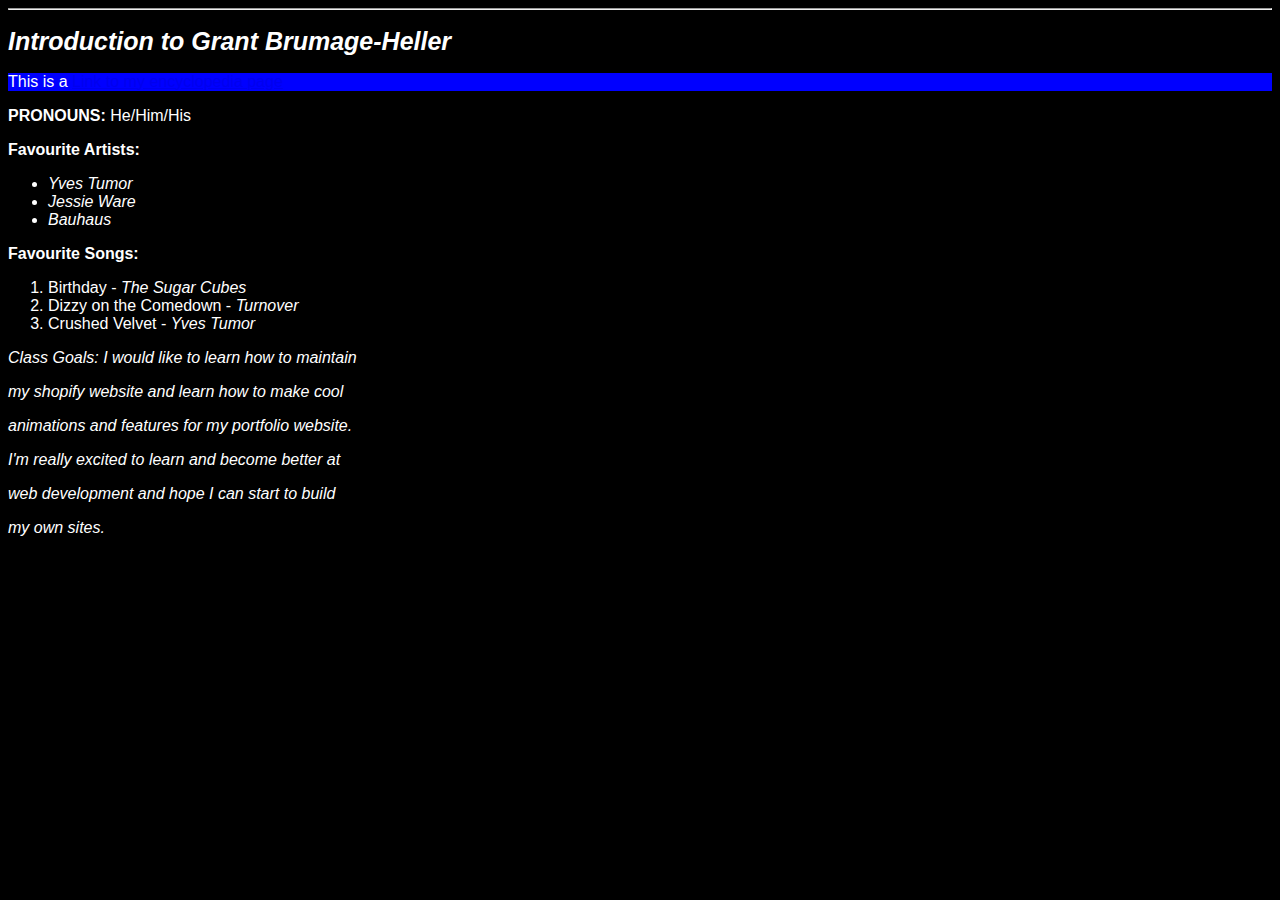
==== index.html @ 897320ac "f" ====
<!DOCTYPE html>
<html>
<head>
<title>Introduction to Grant Brumage-Heller</title>
</head>
<body>
<hr>
<link rel="stylesheet" href="week4/stylesheets/style.css">
<section>
  <h1>Introduction to Grant Brumage-Heller</h1>
  <section id="link">
<p> This is a <a href="week2/index.html">Link to my encyclopedia page </a></p>
  </section>
  <p><strong>PRONOUNS:</strong> He/Him/His</p>
  <p><strong>Favourite Artists:</strong>
    <ul>
<li><em>Yves Tumor</em></li>
<li><em>Jessie Ware</em></li>
<li><em>Bauhaus</em></li>
</ul>
<p><strong>Favourite Songs:</strong>
<ol>
 <li>Birthday - <em>The Sugar Cubes</em></li>
<li>Dizzy on the Comedown - <em>Turnover</em></li>
<li>Crushed Velvet - <em>Yves Tumor</em></li>
</ol>
<p><em>Class Goals: I would like to learn how to maintain</em></p>
<p><em>my shopify website and learn how to make cool </em></p>
<p><em>animations and features for my portfolio website.</em></p>
<p><em>I'm really excited to learn and become better at</em></p>
<p><em>web development and hope I can start to build</em></p>
<p><em>my own sites.</em></p>
  </section>

</body>

</html>
---- week4/stylesheets/style.css ----
h1{
  font-size: 25px;
  font-style: oblique;
  font-family: sans-serif;
}
body{
  font-family: helvetica;
  background-color: black;
  color: white;
}
img {
  width: 25vw;
  margin: 20px;
}
form{
  margin-left: 20px;
  font-size: 3vw;
}
#top h1{
  color:rgb(255,200,255);
  border: solid .5px white;
  border-radius: 10px;
}
#link {
  color: white;
    background-color: blue;
}
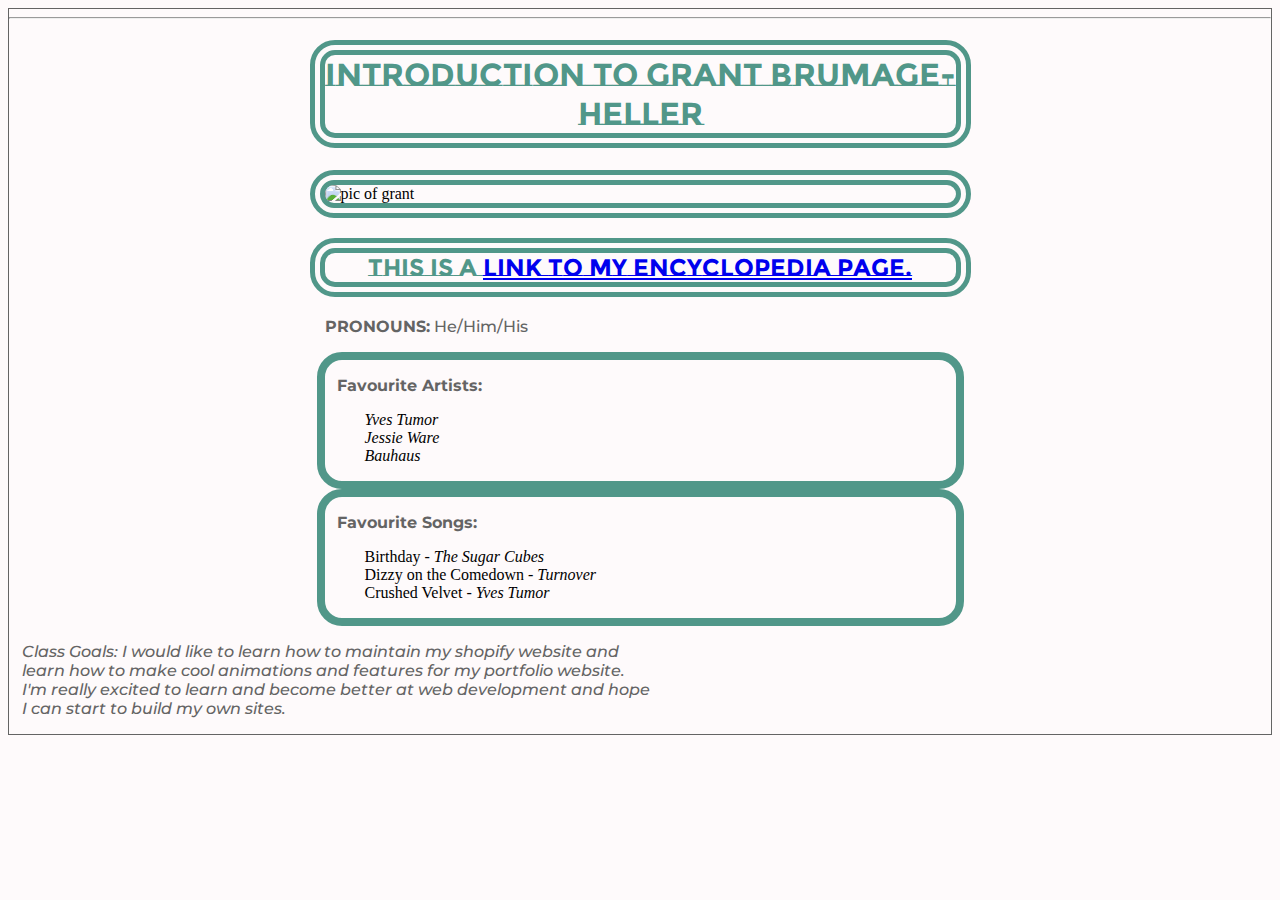
==== commit 7f469a3c: "nice" ====
--- a/index.html
+++ b/index.html
@@ -1,35 +1,41 @@
 <!DOCTYPE html>
 <html>
 <head>
-<title>Introduction to Grant Brumage-Heller</title>
+  <link rel="stylesheet" href="https://fonts.googleapis.com/css?family=Montserrat|Montserrat+Subrayada">
+  <link rel="stylesheet" href="https://fonts.googleapis.com/css?family=Montserrat+Subrayada">
+
+  <link rel="stylesheet" href="week5/stylesheets/style.css">
+<title id="title"> Introduction to Grant Brumage-Heller</title>
 </head>
 <body>
 <hr>
-<link rel="stylesheet" href="week4/stylesheets/style.css">
-<section>
+
   <h1>Introduction to Grant Brumage-Heller</h1>
-  <section id="link">
-<p> This is a <a href="week2/index.html">Link to my encyclopedia page </a></p>
+<img id="grantpic" src="week5/grant.jpeg" alt="pic of grant">
+<h2> This is a <a href="week2/index.html">link to my encyclopedia page. </a></h2>
   </section>
-  <p><strong>PRONOUNS:</strong> He/Him/His</p>
+  <p id="paragraphs"><strong>PRONOUNS:</strong> He/Him/His</p>
+  <section id="music">
+
+
   <p><strong>Favourite Artists:</strong>
     <ul>
 <li><em>Yves Tumor</em></li>
 <li><em>Jessie Ware</em></li>
 <li><em>Bauhaus</em></li>
 </ul>
+</section>
+<section id="music">
+
+
 <p><strong>Favourite Songs:</strong>
 <ol>
  <li>Birthday - <em>The Sugar Cubes</em></li>
 <li>Dizzy on the Comedown - <em>Turnover</em></li>
 <li>Crushed Velvet - <em>Yves Tumor</em></li>
 </ol>
-<p><em>Class Goals: I would like to learn how to maintain</em></p>
-<p><em>my shopify website and learn how to make cool </em></p>
-<p><em>animations and features for my portfolio website.</em></p>
-<p><em>I'm really excited to learn and become better at</em></p>
-<p><em>web development and hope I can start to build</em></p>
-<p><em>my own sites.</em></p>
+</section>
+<p><em>Class Goals: I would like to learn how to maintain my shopify website and learn how to make cool animations and features for my portfolio website. I'm really excited to learn and become better at web development and hope I can start to build my own sites.</em></p>
   </section>
 
 </body>
--- a/week5/stylesheets/style.css
+++ b/week5/stylesheets/style.css
@@ -0,0 +1,87 @@
+body{
+
+
+
+  font-weight: 500;
+  border: solid rgb(100,100,100) 1px;
+  background-color: #FEFAFB;
+}
+
+
+p {
+  font-family: "Montserrat";
+  color: rgb(100,100,100);
+
+  display: block;
+  margin-left: 1vw;
+  margin-right: auto;
+  width: 50%;
+
+
+}
+
+li{
+  display: block;
+
+  margin-right: auto;
+  width: 50%;
+
+}
+
+h1{
+  font-family: "Montserrat Subrayada";
+  color: #519789;
+  border: 15px double #519789;
+  display: block;
+  margin-left: auto;
+  margin-right: auto;
+  width: 50%;
+  border-radius: 25px;
+  text-align: center;
+
+}
+
+h2{
+  font-family: "Montserrat Subrayada";
+  color: #519789;
+  border: 15px double #519789;
+  display: block;
+  margin-left: auto;
+  margin-right: auto;
+  width: 50%;
+  border-radius: 25px;
+  text-align: center;
+
+}
+
+#music{
+  border: 8px solid #519789;
+  border-radius: 25px;
+  display: block;
+  margin-left: auto;
+  margin-right: auto;
+  width: 50%;
+}
+
+#grantpic{
+  width: 20vw;
+  border: 15px double #519789;
+  display: block;
+  margin-left: auto;
+  margin-right: auto;
+  width: 50%;
+  border-radius: 25px;
+}
+}
+
+#title{
+  border: solid rgb(100,100,100) 1px;
+  font-family: "Montserrat Subrayada";
+}
+
+#paragraphs{
+  display: block;
+  margin-left: auto;
+  margin-right: auto;
+  width: 50%;
+}
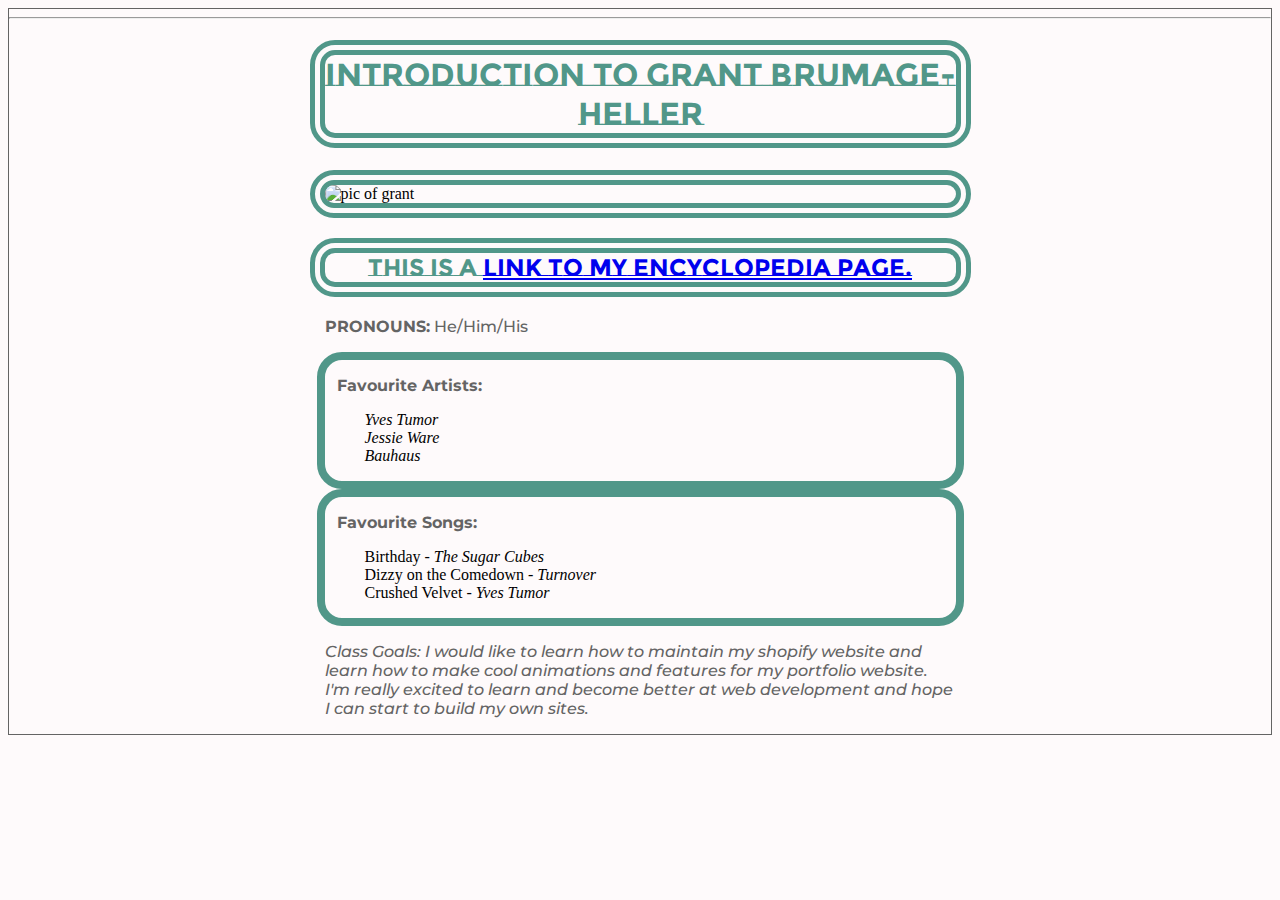
==== commit 81a98856: "Update index.html" ====
--- a/index.html
+++ b/index.html
@@ -35,7 +35,7 @@
 <li>Crushed Velvet - <em>Yves Tumor</em></li>
 </ol>
 </section>
-<p><em>Class Goals: I would like to learn how to maintain my shopify website and learn how to make cool animations and features for my portfolio website. I'm really excited to learn and become better at web development and hope I can start to build my own sites.</em></p>
+<p id="paragraphs"><em>Class Goals: I would like to learn how to maintain my shopify website and learn how to make cool animations and features for my portfolio website. I'm really excited to learn and become better at web development and hope I can start to build my own sites.</em></p>
   </section>
 
 </body>
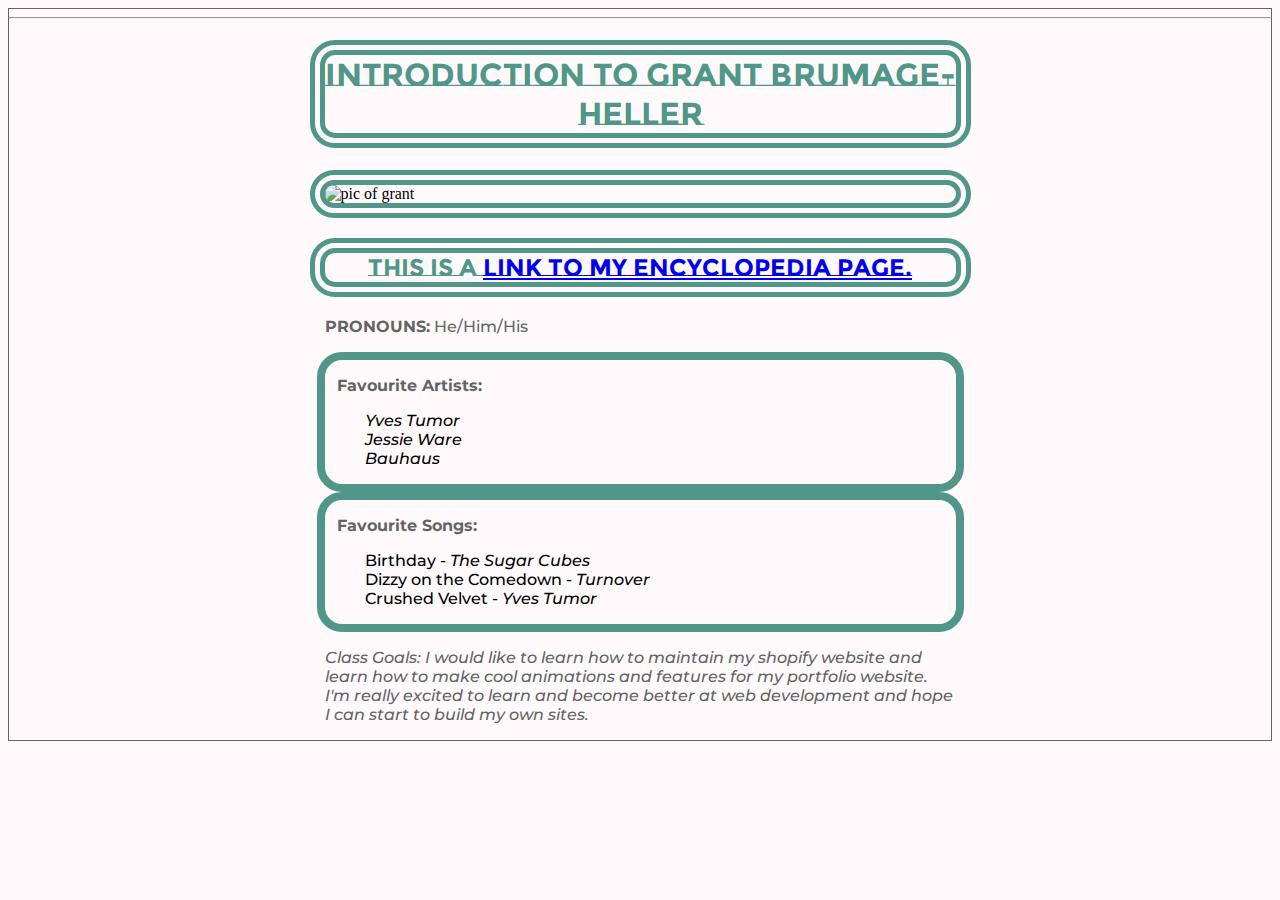
==== commit a48d34e0: "f" ====
--- a/index.html
+++ b/index.html
@@ -1,7 +1,7 @@
 <!DOCTYPE html>
 <html>
 <head>
-  <link rel="stylesheet" href="https://fonts.googleapis.com/css?family=Montserrat|Montserrat+Subrayada">
+  <link rel="stylesheet" href="https://fonts.googleapis.com/css?family=Montserrat">
   <link rel="stylesheet" href="https://fonts.googleapis.com/css?family=Montserrat+Subrayada">
 
   <link rel="stylesheet" href="week5/stylesheets/style.css">
@@ -13,9 +13,9 @@
   <h1>Introduction to Grant Brumage-Heller</h1>
 <img id="grantpic" src="week5/grant.jpeg" alt="pic of grant">
 <h2> This is a <a href="week2/index.html">link to my encyclopedia page. </a></h2>
-  </section>
-  <p id="paragraphs"><strong>PRONOUNS:</strong> He/Him/His</p>
-  <section id="music">
+
+  <p class="paragraphs"><strong>PRONOUNS:</strong> He/Him/His</p>
+  <section class="music">
 
 
   <p><strong>Favourite Artists:</strong>
@@ -25,7 +25,7 @@
 <li><em>Bauhaus</em></li>
 </ul>
 </section>
-<section id="music">
+<section class="music">
 
 
 <p><strong>Favourite Songs:</strong>
@@ -35,8 +35,8 @@
 <li>Crushed Velvet - <em>Yves Tumor</em></li>
 </ol>
 </section>
-<p id="paragraphs"><em>Class Goals: I would like to learn how to maintain my shopify website and learn how to make cool animations and features for my portfolio website. I'm really excited to learn and become better at web development and hope I can start to build my own sites.</em></p>
-  </section>
+<p class="paragraphs"><em>Class Goals: I would like to learn how to maintain my shopify website and learn how to make cool animations and features for my portfolio website. I'm really excited to learn and become better at web development and hope I can start to build my own sites.</em></p>
+
 
 </body>
 
--- a/week5/stylesheets/style.css
+++ b/week5/stylesheets/style.css
@@ -22,7 +22,7 @@
 
 li{
   display: block;
-
+font-family: "Montserrat";
   margin-right: auto;
   width: 50%;
 
@@ -54,7 +54,7 @@
 
 }
 
-#music{
+.music{
   border: 8px solid #519789;
   border-radius: 25px;
   display: block;
@@ -79,7 +79,7 @@
   font-family: "Montserrat Subrayada";
 }
 
-#paragraphs{
+.paragraphs{
   display: block;
   margin-left: auto;
   margin-right: auto;
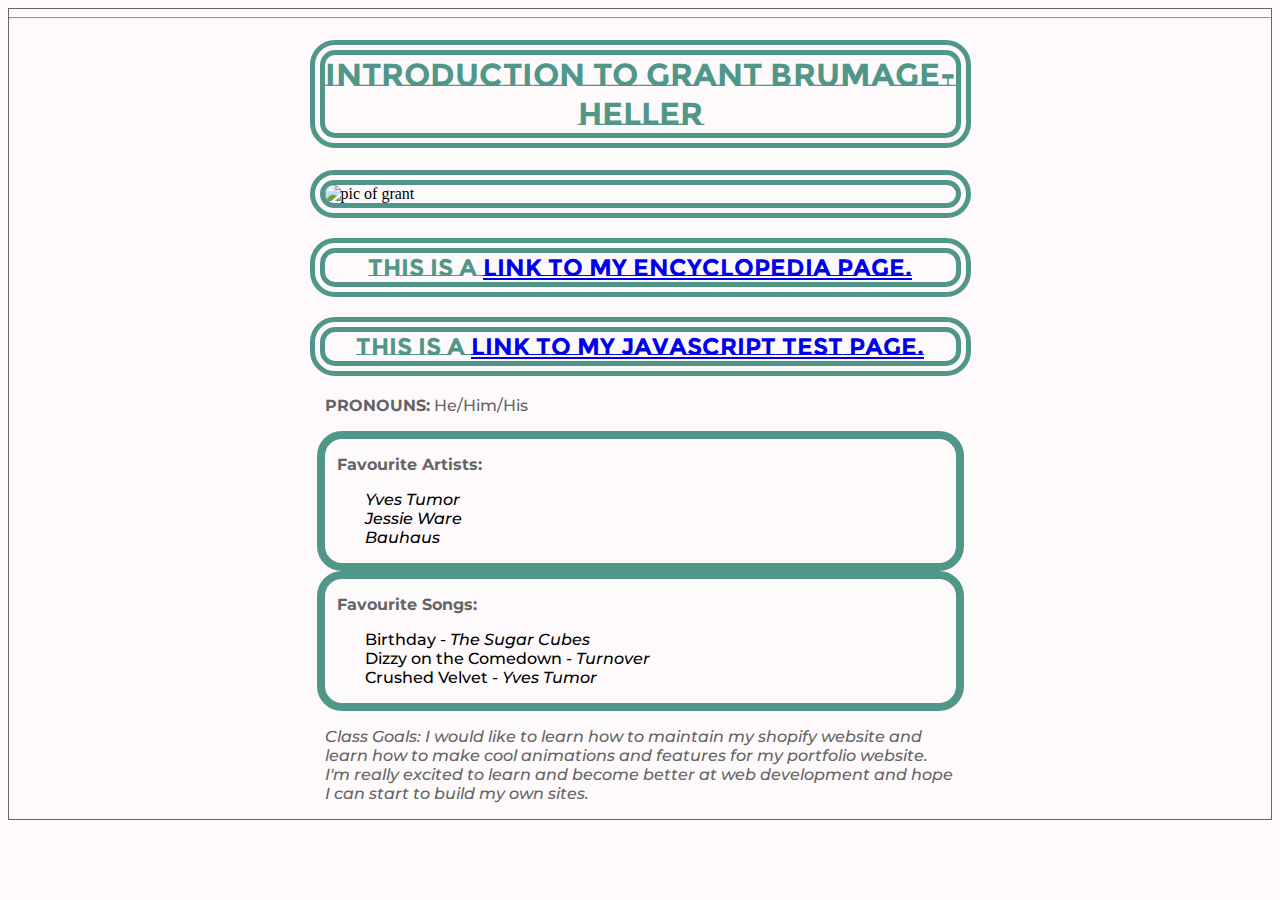
==== commit 18e205eb: "fff" ====
--- a/index.html
+++ b/index.html
@@ -13,6 +13,7 @@
   <h1>Introduction to Grant Brumage-Heller</h1>
 <img id="grantpic" src="week5/grant.jpeg" alt="pic of grant">
 <h2> This is a <a href="week2/index.html">link to my encyclopedia page. </a></h2>
+<h2> This is a <a href="week6/index.html">link to my javascript test page. </a></h2>
 
   <p class="paragraphs"><strong>PRONOUNS:</strong> He/Him/His</p>
   <section class="music">
@@ -38,6 +39,7 @@
 <p class="paragraphs"><em>Class Goals: I would like to learn how to maintain my shopify website and learn how to make cool animations and features for my portfolio website. I'm really excited to learn and become better at web development and hope I can start to build my own sites.</em></p>
 
 
+
 </body>
 
 </html>
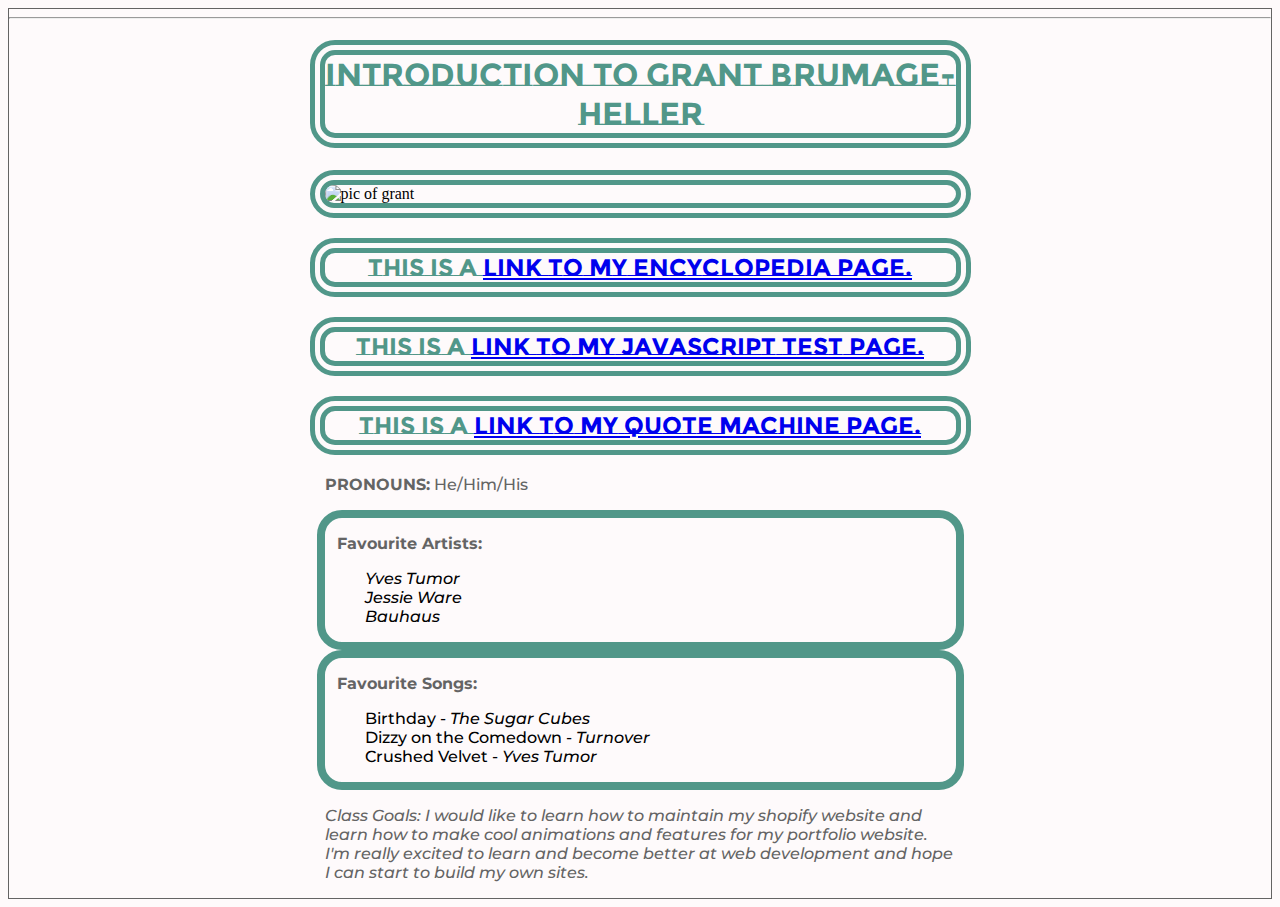
==== commit 8bbe30b5: "f" ====
--- a/index.html
+++ b/index.html
@@ -14,6 +14,7 @@
 <img id="grantpic" src="week5/grant.jpeg" alt="pic of grant">
 <h2> This is a <a href="week2/index.html">link to my encyclopedia page. </a></h2>
 <h2> This is a <a href="week6/index.html">link to my javascript test page. </a></h2>
+<h2> This is a <a href="week7/index.html">link to my quote machine page. </a></h2>
 
   <p class="paragraphs"><strong>PRONOUNS:</strong> He/Him/His</p>
   <section class="music">
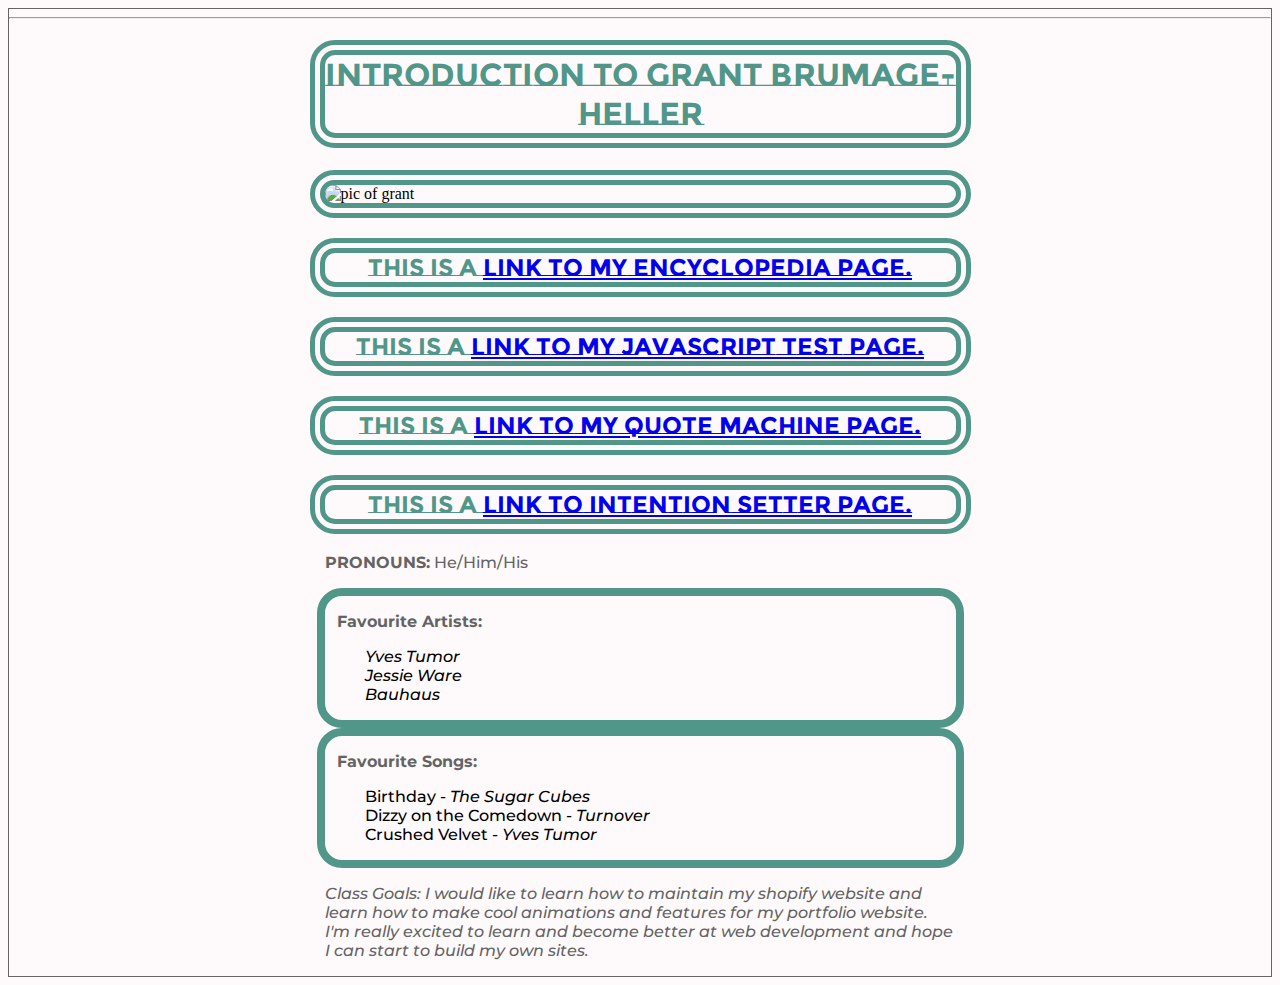
==== commit fceb4509: "f" ====
--- a/index.html
+++ b/index.html
@@ -15,6 +15,7 @@
 <h2> This is a <a href="week2/index.html">link to my encyclopedia page. </a></h2>
 <h2> This is a <a href="week6/index.html">link to my javascript test page. </a></h2>
 <h2> This is a <a href="week7/index.html">link to my quote machine page. </a></h2>
+<h2> This is a <a href="week8/index.html">Link to intention setter page. </a></h2>
 
   <p class="paragraphs"><strong>PRONOUNS:</strong> He/Him/His</p>
   <section class="music">
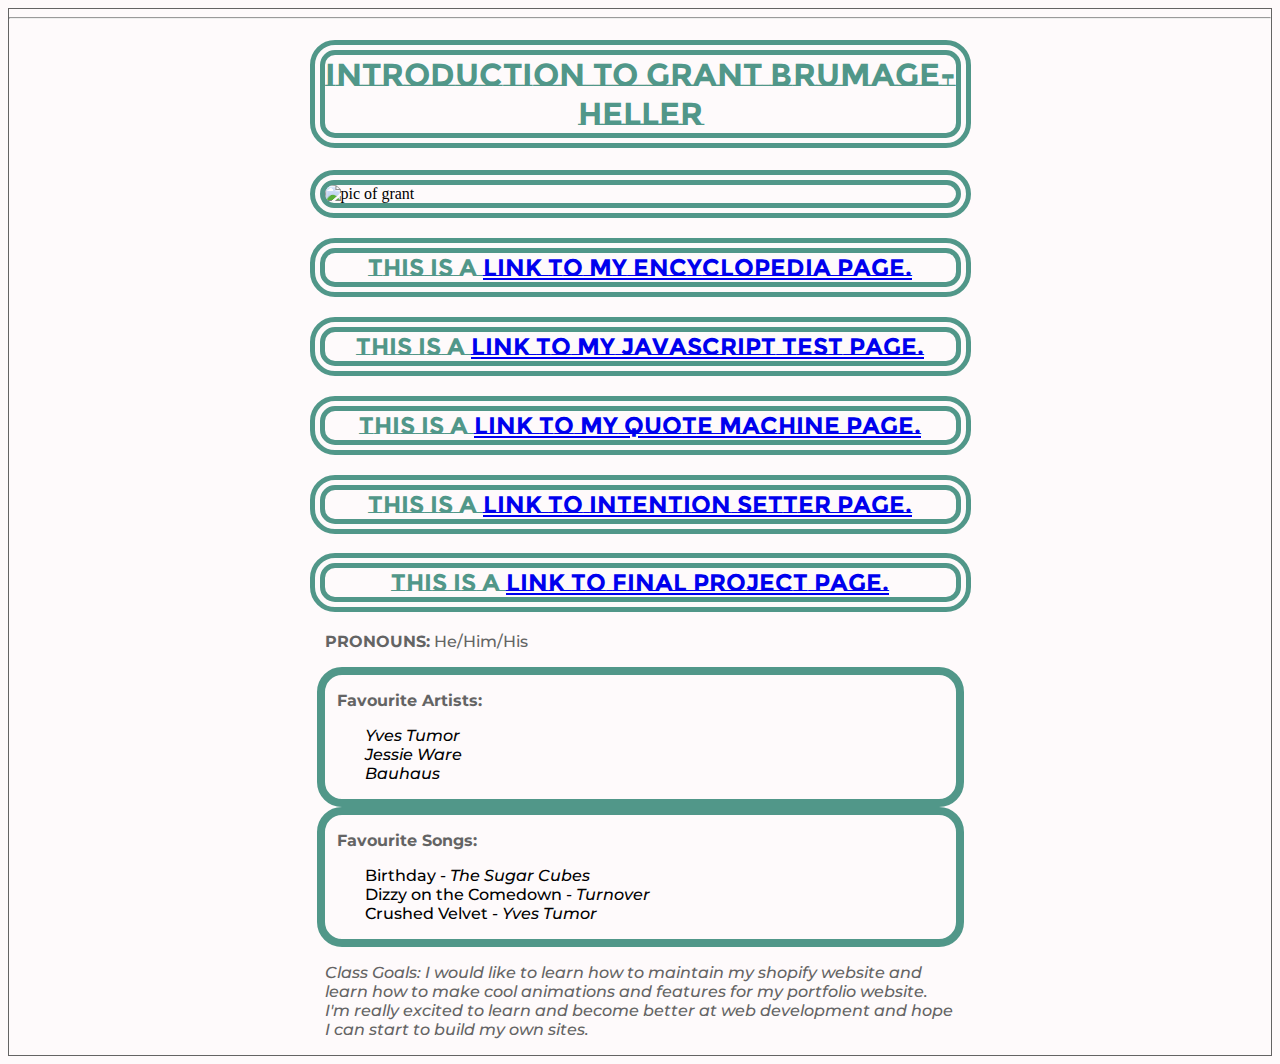
==== commit 2d145ca4: "f" ====
--- a/index.html
+++ b/index.html
@@ -16,6 +16,7 @@
 <h2> This is a <a href="week6/index.html">link to my javascript test page. </a></h2>
 <h2> This is a <a href="week7/index.html">link to my quote machine page. </a></h2>
 <h2> This is a <a href="week8/index.html">Link to intention setter page. </a></h2>
+<h2> This is a <a href="final project/index.html">Link to final project page. </a></h2>
 
   <p class="paragraphs"><strong>PRONOUNS:</strong> He/Him/His</p>
   <section class="music">
